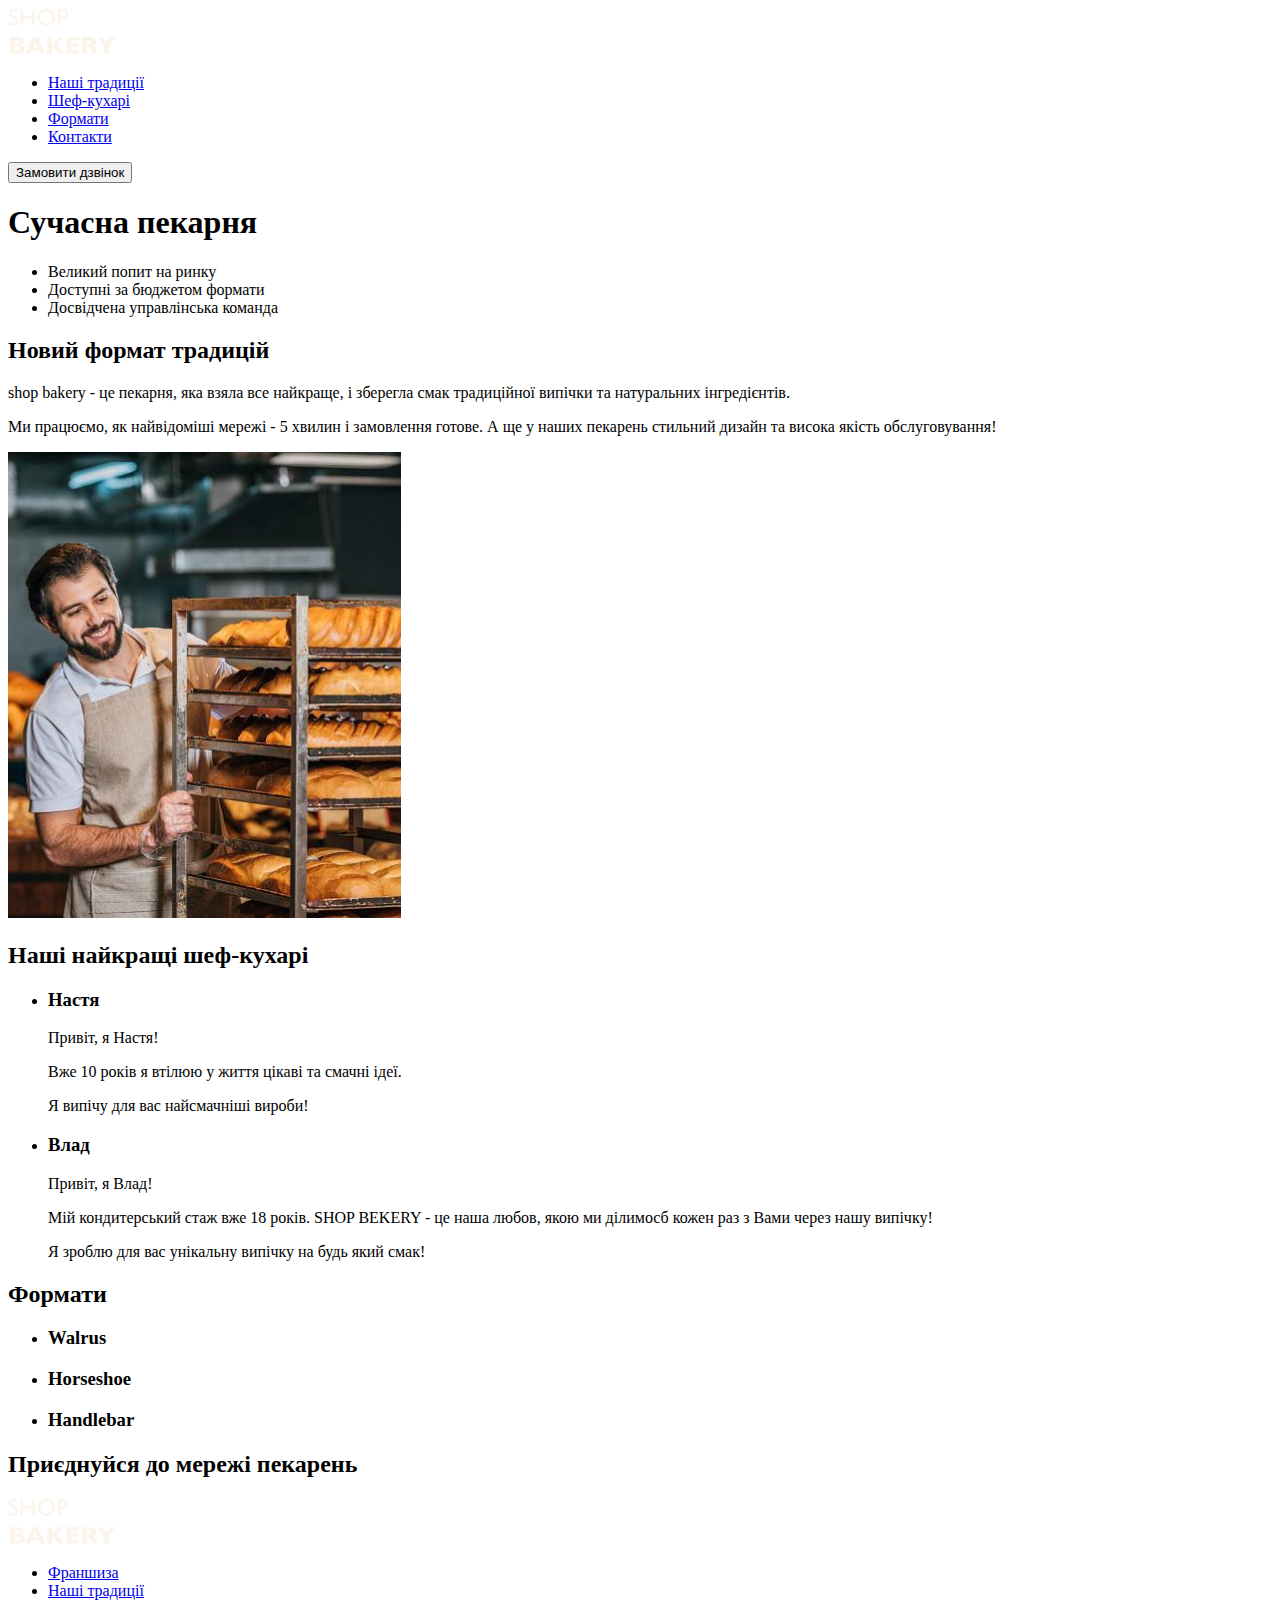
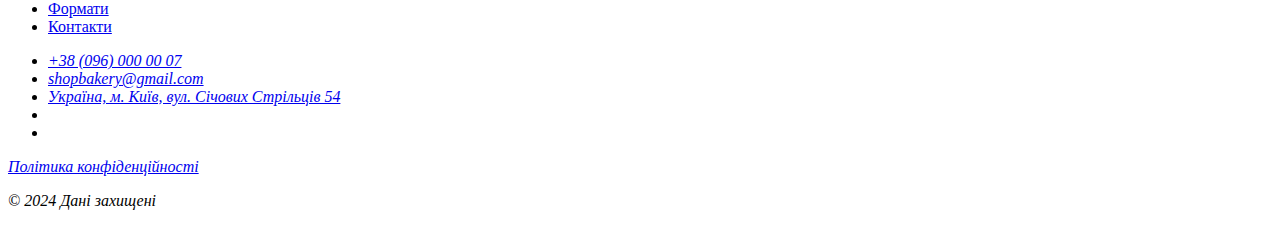
==== index.html @ b1fcb2f1 "Update index.html and add images" ====
<!DOCTYPE html>
<html lang="uk">
  <head>
    <meta charset="UTF-8" />
    <meta name="viewport" content="width=device-width, initial-scale=1.0" />
    <title>Сучасна пекарня</title>
  </head>
  <body>
    <!-- https://www.figma.com/file/backery -->
    <header>
      <nav>
        <!-- логотип -->
        <a href="#">
          <img src="./images/logo.svg" alt="Логотип сучасної пекарні" />
        </a>
        <!-- меню -->
        <ul>
          <li><a href="#">Наші традиції</a></li>
          <li><a href="#">Шеф-кухарі</a></li>
          <li><a href="#">Формати</a></li>
          <li><a href="#">Контакти</a></li>
        </ul>
      </nav>
      <!-- button (за замовчуванням без type - type="submit") -->
      <button type="button">Замовити дзвінок</button>
    </header>
    <main>
      <!-- секція завжди має заголовок -->
      <section>
        <h1>Сучасна пекарня</h1>
      </section>
      <section>
        <ul>
          <li>Великий попит на ринку</li>
          <li>Доступні за бюджетом формати</li>
          <li>Досвідчена управлінська команда</li>
        </ul>
        <h2>Новий формат традицій</h2>
        <p>
          <span>shop bakery</span> - це пекарня, яка взяла все найкраще, і
          зберегла смак традиційної випічки та натуральних інгредієнтів.
        </p>
        <p>
          Ми працюємо, як найвідоміші мережі -
          <span>5 хвилин і замовлення готове</span>. А ще у наших пекарень
          стильний дизайн та висока якість обслуговування!
        </p>
        <img
          src="./images/bakery-man.jpg"
          alt="Чоловік пекар дивиться на батони з пошмішкою"
        />
      </section>
      <section>
        <h2>Наші найкращі шеф-кухарі</h2>
        <!-- article призначена для незалежного розповсюдження чи повторного використання. Наприклад, стаття, запис у блозі -->
        <ul>
          <li>
            <article>
              <h3>Настя</h3>
              <p>Привіт, я Настя!</p>
              <p>Вже 10 років я втілюю у життя цікаві та смачні ідеї.</p>
              <p>Я випічу для вас найсмачніші вироби!</p>
            </article>
          </li>
          <li>
            <article>
              <h3>Влад</h3>
              <p>Привіт, я Влад!</p>
              <p>
                Мій кондитерський стаж вже 18 років. SHOP BEKERY - це наша
                любов, якою ми ділимосб кожен раз з Вами через нашу випічку!
              </p>
              <p>Я зроблю для вас унікальну випічку на будь який смак!</p>
            </article>
          </li>
        </ul>
      </section>
      <section>
        <h2>Формати</h2>
        <ul>
          <li>
            <article>
              <h3 lang="en">Walrus</h3>
            </article>
          </li>
          <li>
            <article>
              <h3 lang="en">Horseshoe</h3>
            </article>
          </li>
          <li>
            <article>
              <h3 lang="en">Handlebar</h3>
            </article>
          </li>
        </ul>
      </section>
      <section>
        <h2>Приєднуйся до мережі пекарень</h2>
      </section>
    </main>
    <footer>
      <nav>
        <a href="#">
          <!-- ресурс для зображення picsum photos -->
          <img src="./images/logo.svg" alt="Логотип сучасної пекарні" />
        </a>
        <ul>
          <li><a href="#">Франшиза</a></li>
          <li><a href="#">Наші традиції</a></li>
          <li><a href="#">Формати</a></li>
          <li><a href="#">Контакти</a></li>
        </ul>
      </nav>
      <address>
        <ul>
          <li><a href="tel:+380960000007">+38 (096) 000 00 07</a></li>
          <li>
            <a href="mailto:shopbakery@gmail.com">shopbakery@gmail.com</a>
          </li>
          <li>
            <a href="https://maps.app.goo.gl/oGZHZ1zfUZjFkkm39" target="_blank">
              Україна, м. Київ, вул. Січових Стрільців 54</a
            >
          </li>
          <li>
            <a href="#">
              <!-- facebook icon -->
            </a>
          </li>
          <li>
            <a href="#">
              <!-- instagram icon -->
            </a>
          </li>
        </ul>
        <a href="#">Політика конфіденційності</a>
        <p>&copy; 2024 Дані захищені</p>
      </address>
    </footer>
  </body>
  <!-- 
  aside - частина сторінки, чий вміст опосередковано пов'язаний із основним вмістом сторінки. 
  Наприклад, може містити бічну панель (сайдбар), банер 
  -->
  <!-- https://caninclude.glitch.me/ -->
</html>
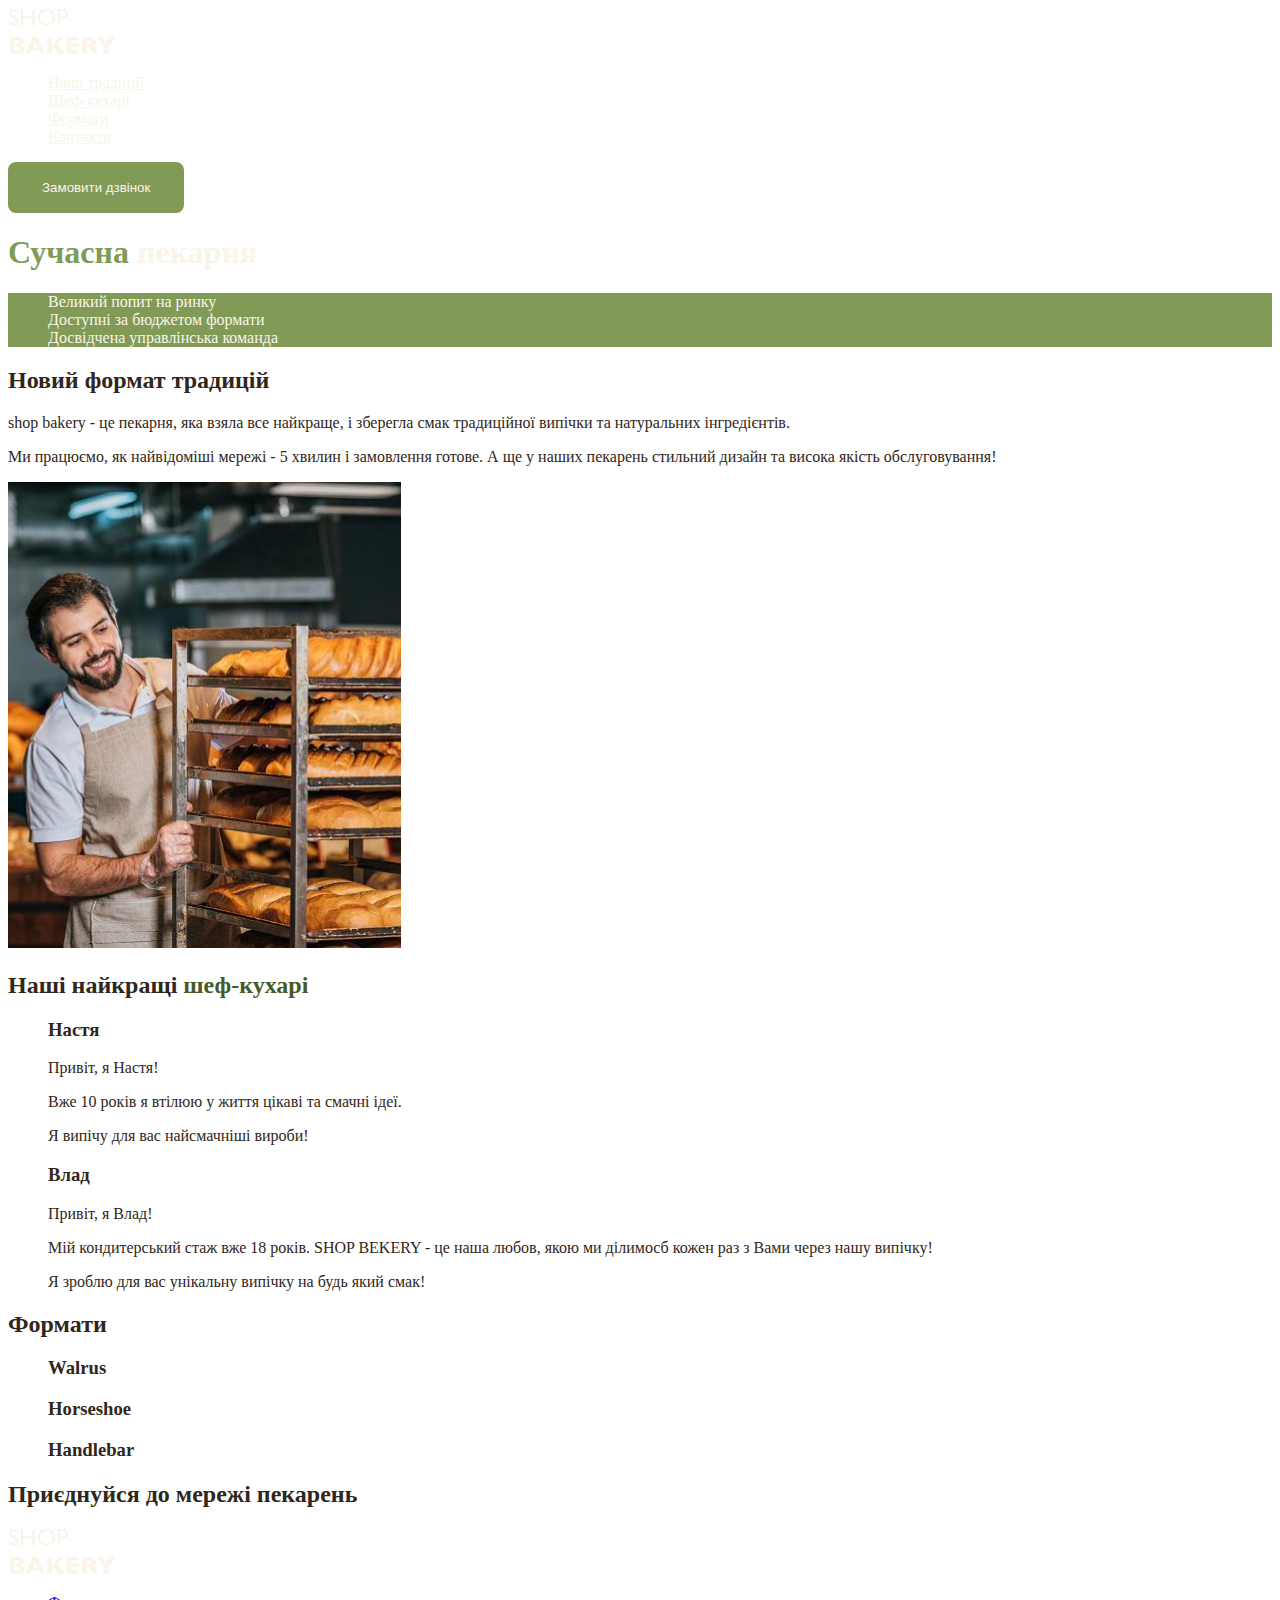
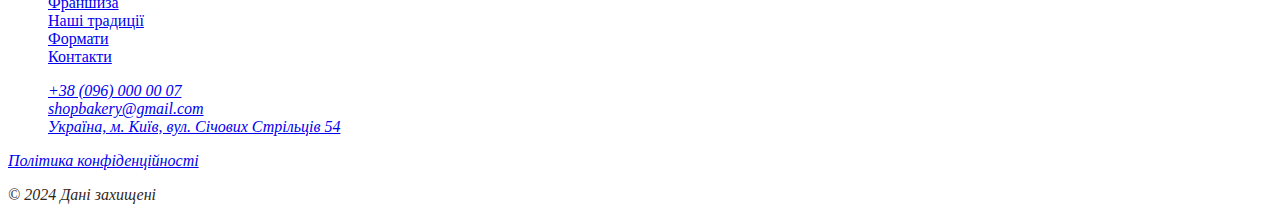
==== commit 566a52db: "add styles.css and css variables" ====
--- a/index.html
+++ b/index.html
@@ -3,6 +3,7 @@
   <head>
     <meta charset="UTF-8" />
     <meta name="viewport" content="width=device-width, initial-scale=1.0" />
+    <link rel="stylesheet" href="./styles/styles.css" />
     <title>Сучасна пекарня</title>
   </head>
   <body>
@@ -15,27 +16,27 @@
         </a>
         <!-- меню -->
         <ul>
-          <li><a href="#">Наші традиції</a></li>
-          <li><a href="#">Шеф-кухарі</a></li>
-          <li><a href="#">Формати</a></li>
-          <li><a href="#">Контакти</a></li>
+          <li><a class="link" href="#">Наші традиції</a></li>
+          <li><a class="link" href="#">Шеф-кухарі</a></li>
+          <li><a class="link" href="#">Формати</a></li>
+          <li><a class="link" href="#">Контакти</a></li>
         </ul>
       </nav>
       <!-- button (за замовчуванням без type - type="submit") -->
-      <button type="button">Замовити дзвінок</button>
+      <button class="button" type="button">Замовити дзвінок</button>
     </header>
     <main>
       <!-- секція завжди має заголовок -->
       <section>
-        <h1>Сучасна пекарня</h1>
+        <h1 class="hero-title"><span class="accent">Сучасна</span> пекарня</h1>
       </section>
       <section>
-        <ul>
+        <ul class="advantages-list">
           <li>Великий попит на ринку</li>
           <li>Доступні за бюджетом формати</li>
           <li>Досвідчена управлінська команда</li>
         </ul>
-        <h2>Новий формат традицій</h2>
+        <h2 class="section-title">Новий формат традицій</h2>
         <p>
           <span>shop bakery</span> - це пекарня, яка взяла все найкраще, і
           зберегла смак традиційної випічки та натуральних інгредієнтів.
@@ -51,7 +52,9 @@
         />
       </section>
       <section>
-        <h2>Наші найкращі шеф-кухарі</h2>
+        <h2 class="section-title">
+          Наші найкращі <span class="accent">шеф-кухарі</span>
+        </h2>
         <!-- article призначена для незалежного розповсюдження чи повторного використання. Наприклад, стаття, запис у блозі -->
         <ul>
           <li>
@@ -76,7 +79,7 @@
         </ul>
       </section>
       <section>
-        <h2>Формати</h2>
+        <h2 class="section-title">Формати</h2>
         <ul>
           <li>
             <article>
@@ -96,7 +99,7 @@
         </ul>
       </section>
       <section>
-        <h2>Приєднуйся до мережі пекарень</h2>
+        <h2 class="section-title">Приєднуйся до мережі пекарень</h2>
       </section>
     </main>
     <footer>
--- a/styles/styles.css
+++ b/styles/styles.css
@@ -0,0 +1,59 @@
+/* css variable */
+:root {
+  --color-brand-light: #819b57;
+  --color-brand-dark: #465929;
+  --color-primary-light: #faf4ea;
+  --color-primary-dark: #31261a;
+}
+/* base */
+body {
+  color: var(--color-primary-dark);
+}
+
+ul {
+  list-style-type: none;
+}
+
+/* button */
+.button {
+  color: var(--color-primary-light);
+  background-color: var(--color-brand-light);
+  border: 2px solid var(--color-brand-light);
+  border-radius: 8px;
+  padding: 16px 32px;
+  cursor: pointer;
+}
+
+.button:hover {
+  background-color: transparent;
+  color: var(--color-brand-light);
+}
+
+/* link */
+
+.link {
+  color: var(--color-primary-light);
+}
+
+.link:hover {
+  color: var(--color-brand-dark);
+}
+
+/* hero-section  */
+.hero-title {
+  color: var(--color-primary-light);
+}
+
+.hero-title .accent {
+  color: var(--color-brand-light);
+}
+
+/* advantages section */
+.advantages-list {
+  color: var(--color-primary-light);
+  background-color: var(--color-brand-light);
+}
+
+.section-title .accent {
+  color: var(--color-brand-dark);
+}
